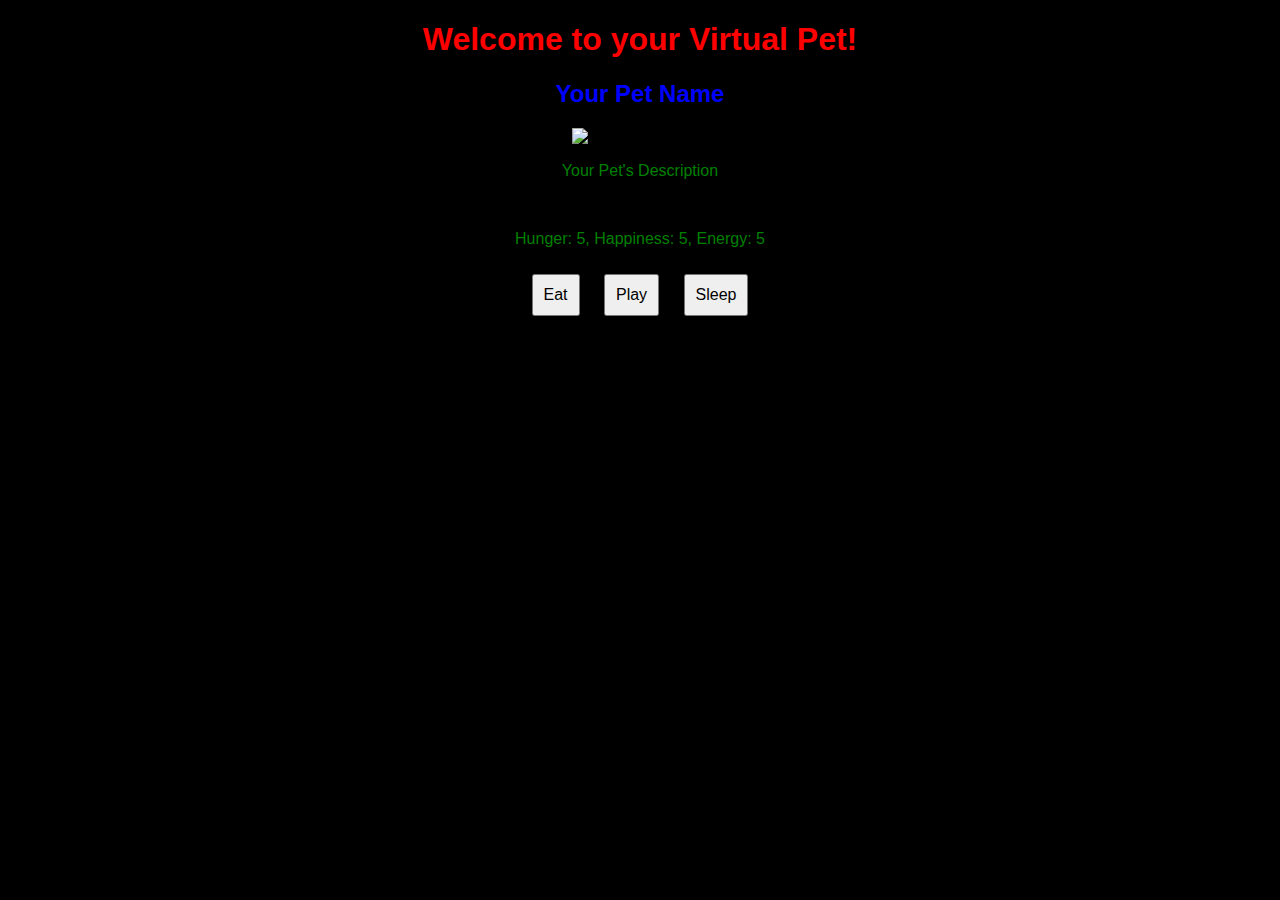
==== virtual-pet.html @ 0340cde8 "Add files via upload" ====
<!DOCTYPE html>
<html lang="en">
<head>
    <meta charset="UTF-8">
    <meta name="viewport" content="width=device-width, initial-scale=1.0">
    <title>Virtual-Pet</title>
    <link rel="stylesheet" href="virtual-pet.css">
</head>
<body>
    <h1>Welcome to your Virtual Pet!</h1>
    <div id="pet-container">
        <h2 id="pet-name">Your Pet Name</h2>
        <img id="pet-image" src="" alt="Your Pet's Image">
        <p id="pet-description">Your Pet's Description</p>
    </div>

    <label for="pet-name">Pet Name:</label>
    <p id="status">Hunger: 5, Happiness: 5, Energy: 5</p>
    <button onclick="pet.eat()">Eat</button>
    <button onclick="pet.play()">Play</button>
    <button onclick="pet.sleep()">Sleep</button>


    
    <script src="virtual-pet.js"></script>
</body>
</html>
---- virtual-pet.css ----
body { 
    font-family: Arial, sans-serif; text-align: center;
}

button {
    margin: 10px; padding: 10px; font-size: 16px;
}

h1 {
    color: red;
}

h2 {
    color: blue;
}

p {
    color: green;
}

button:hover {
    background-color: red;
    transition: 1000ms;
    border-color: red;
    border-radius: 20px;
    cursor: pointer;
    box-shadow: 15px 15px 20px rgba(0, 0, 0, 0.2);
}

:root {
    background-color: black;
}
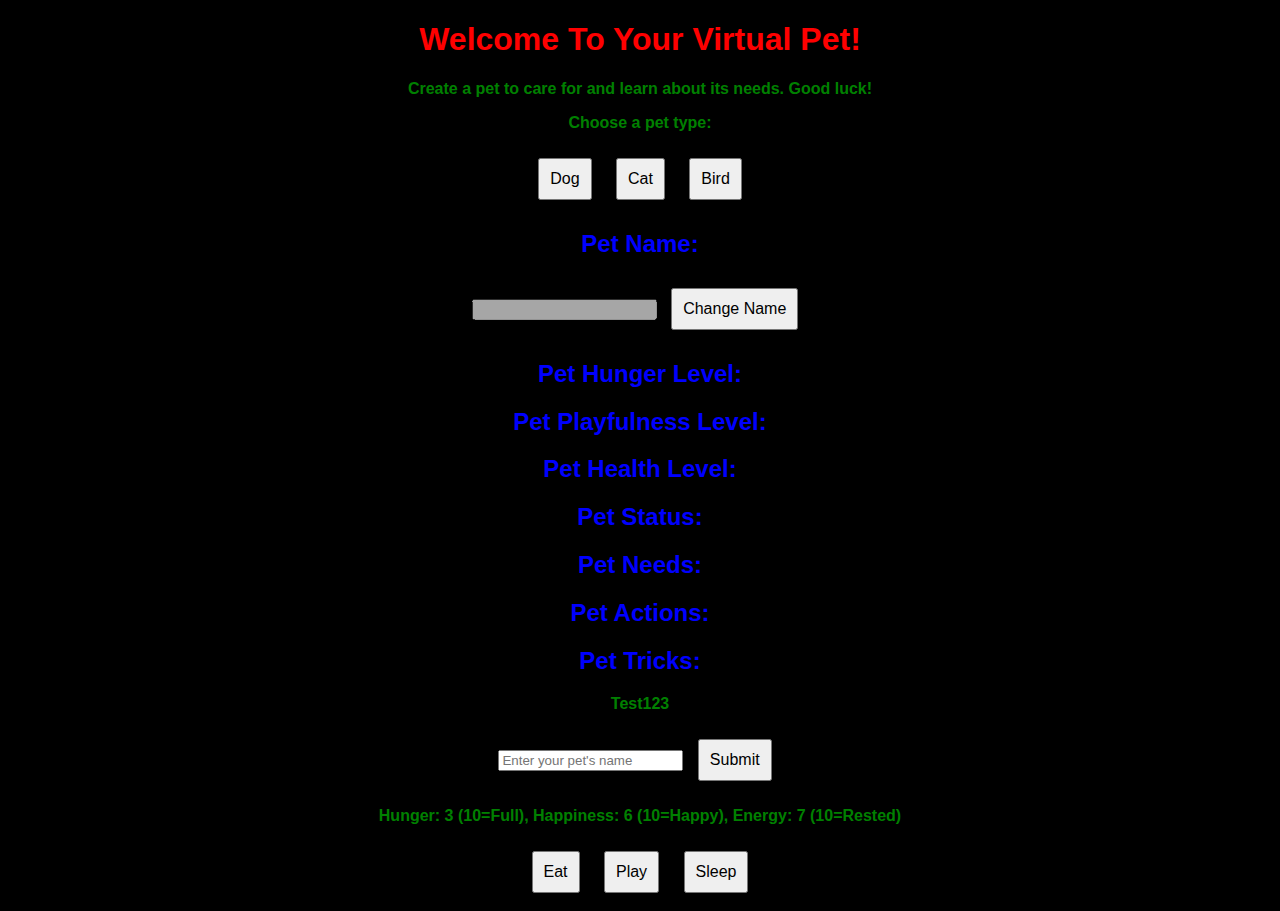
==== commit 77379aa5: "Add files via upload" ====
--- a/virtual-pet.html
+++ b/virtual-pet.html
@@ -3,25 +3,64 @@
 <head>
     <meta charset="UTF-8">
     <meta name="viewport" content="width=device-width, initial-scale=1.0">
-    <title>Virtual-Pet</title>
+    <title>Virtual Pet</title>
     <link rel="stylesheet" href="virtual-pet.css">
 </head>
 <body>
-    <h1>Welcome to your Virtual Pet!</h1>
-    <div id="pet-container">
-        <h2 id="pet-name">Your Pet Name</h2>
-        <img id="pet-image" src="" alt="Your Pet's Image">
-        <p id="pet-description">Your Pet's Description</p>
+    <h1>Welcome To Your Virtual Pet! </h1>
+    <p>Create a pet to care for and learn about its needs. Good luck!</p>
+    
+    <p>Choose a pet type:</p>
+    <button onclick="setPetType('dog')">Dog</button>
+    <button onclick="setPetType('cat')">Cat</button>
+    <button onclick="setPetType('bird')">Bird</button>
+    
+    <div id="petDisplay" style="display: none;">
+        <h2 id="petTypeDisplay"></h2>
+        <button onclick="pet.feed()">Feed</button>
+        <button onclick="pet.train()">Train</button>
+        <button onclick="pet.rest()">Rest</button>
+    </div>
+    
+    <h2>Pet Name:</h2>
+    <input type="text" id="petNameInput" disabled>
+    <button onclick="setName()">Change Name</button>
+    
+    <h2>Pet Hunger Level:</h2>
+    <p id="hungerLevelDisplay"></p>
+    
+    <h2>Pet Playfulness Level:</h2>
+    <p id="playfulnessLevelDisplay"></p>
+    
+    <h2>Pet Health Level:</h2>
+    <p id="healthLevelDisplay"></p>
+    
+    <h2>Pet Status:</h2>
+    <p id="statusDisplay"></p>
+    
+    <h2>Pet Needs:</h2>
+    <p id="needsDisplay"></p>
+    
+    <h2>Pet Actions:</h2>
+    <p id="actionsDisplay"></p>
+    
+    <h2>Pet Tricks:</h2>
+    <p id="tricksDisplay"></p>
+
+    <p id="test">Test123</p>
+
+    <div id="nameInput">
+        <input type="text" id="petName" placeholder="Enter your pet's name">
+        <button onclick="setPetName()">Submit</button>
     </div>
 
-    <label for="pet-name">Pet Name:</label>
-    <p id="status">Hunger: 5, Happiness: 5, Energy: 5</p>
+    <h2 id="petNameDisplay" style="display:none;"></h2>
+    <p id="status"></p>
+
     <button onclick="pet.eat()">Eat</button>
     <button onclick="pet.play()">Play</button>
     <button onclick="pet.sleep()">Sleep</button>
 
-
-    
     <script src="virtual-pet.js"></script>
 </body>
-</html>+</html>
--- a/virtual-pet.css
+++ b/virtual-pet.css
@@ -16,6 +16,7 @@
 
 p {
     color: green;
+    font-weight: bolder;
 }
 
 button:hover {
